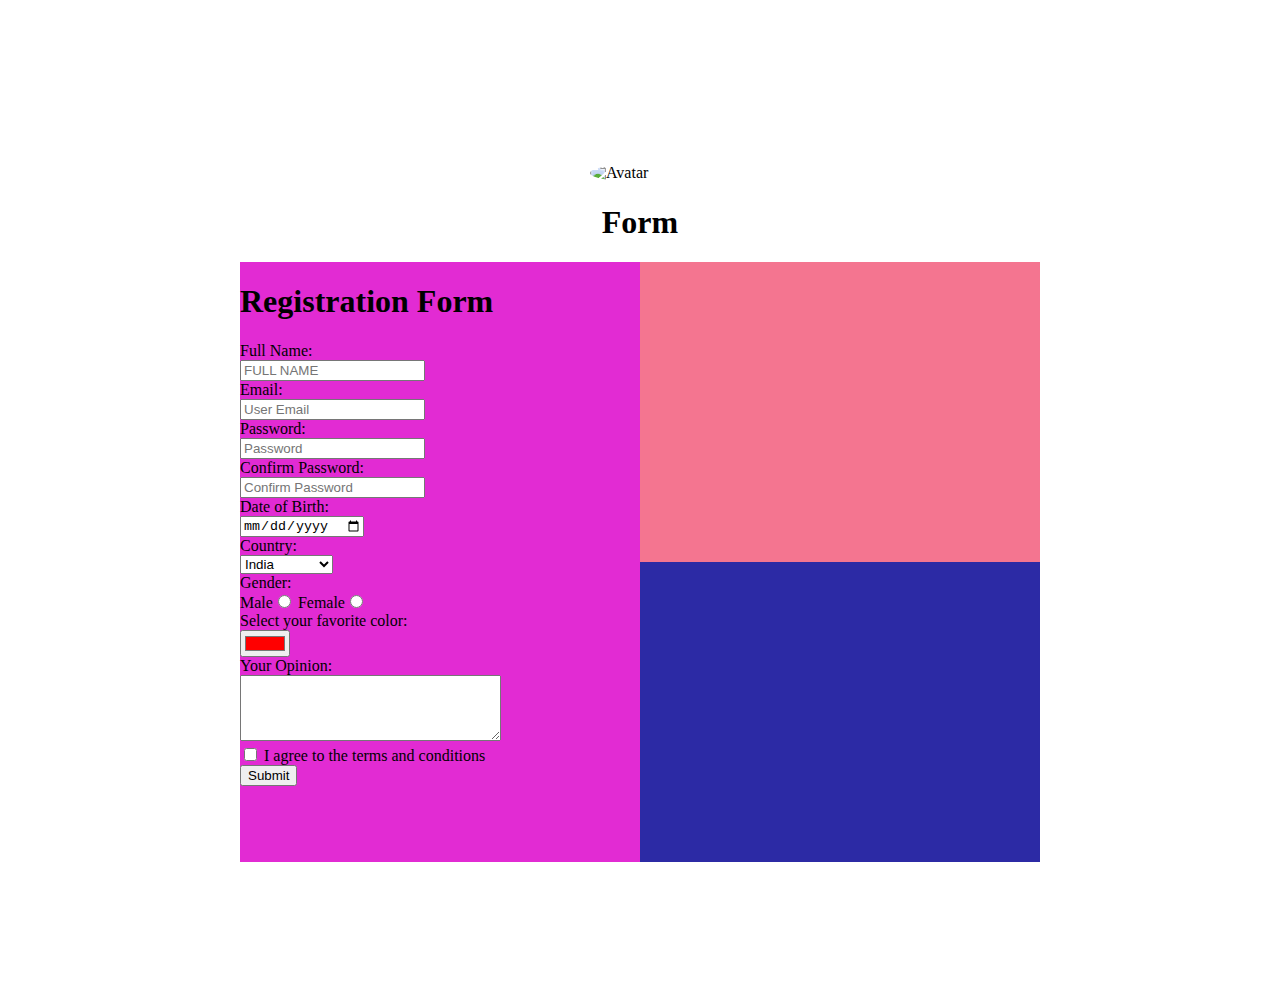
==== RegistrationForm.html @ 593c8f5d "Registration form added" ====
<!DOCTYPE html>
<html lang="en">
<head>
    <meta charset="UTF-8">
    <meta name="viewport" content="width=device-width, initial-scale=1.0">
    <title>Registration Form</title>
    <link rel="icon" href="C:\Users\Asus\Downloads\anlogo.jpg" type="image/x-icon"> 
    <style>
        body {
            display: flex;
            flex-direction: column;
            align-items: center;
            justify-content: center;
            height: 110vh;
            margin: 0;
        }
        .flex-container {
            display: flex;
            align-items: center;
            justify-content: center;
        }
        .column {
            display: flex;
            flex-direction: column;
            align-items: center;
        }
        img {
             border-radius: 50%;
        }

    </style>
</head>
<body>
    <br>
    <br><img src="C:\Users\Asus\Desktop\Webtechnology\Asset\4894.webp" alt="Avatar" style="width:100px">
    <h1 style="text-align:center;">Form</h1>
    <div class="flex-container">
        <div style="background-color: rgb(226, 43, 211); height: 600px; width: 400px;">
            <h1>Registration Form</h1>
            <form>
            <label for="Name">Full Name:</label><br>
            <input type = "text" name = "FullName" placeholder="FULL NAME"><br>
            <label for="Email">Email:</label><br>
            <input type = "email" name = "umail" placeholder="User Email"><br>
            <label for="password">Password:</label><br>
            <input type = "password" name = "pass" placeholder="Password"><br>
            <label for="cpassword">Confirm Password:</label><br>
            <input type = "Confirm password" name = "cp" placeholder="Confirm Password"><br>
            <label for="birthday">Date of Birth:</label><br>
            <input type="date" id="birthday" name="birthday"><br>
             <label for="Country">Country:</label><br>
                    <select id="Country" name="Country">
                        <option value="India">India</option>
                        <option value="USA">USA</option>
                        <option value="UK">UK</option>
                        <option value="Australia">Australia</option>
                        <option value="Bangladesh">Bangladesh</option>
                    </select><br>
             <label for="gender">Gender:</label><br>
             Male<input type = "radio" name = "gender" value="Male">
             Female<input type = "radio" name = "gender" value="Female"><br>
             <label for="favcolor">Select your favorite color:</label><br>
            <input type="color" id="favcolor" name="favcolor" value="#ff0000"><br>
            <label for="textarea">Your Opinion:</label><br>
            <textarea id="textarea" name="textarea" rows="4" cols="30">
            </textarea><br>
             <input type="checkbox" id="terms" name="terms">
             <label for="terms">I agree to the terms and conditions</label><br>
             <input type="submit">
            </form>
        </div>
        <div class="column">
            <div style="background-color: rgba(236, 26, 71, 0.604); height: 300px; width: 400px;"></div>
            <div style="background-color: rgb(44, 42, 165); height: 300px; width: 400px;"></div>
        </div>
    </div>
 
</body>
</html>
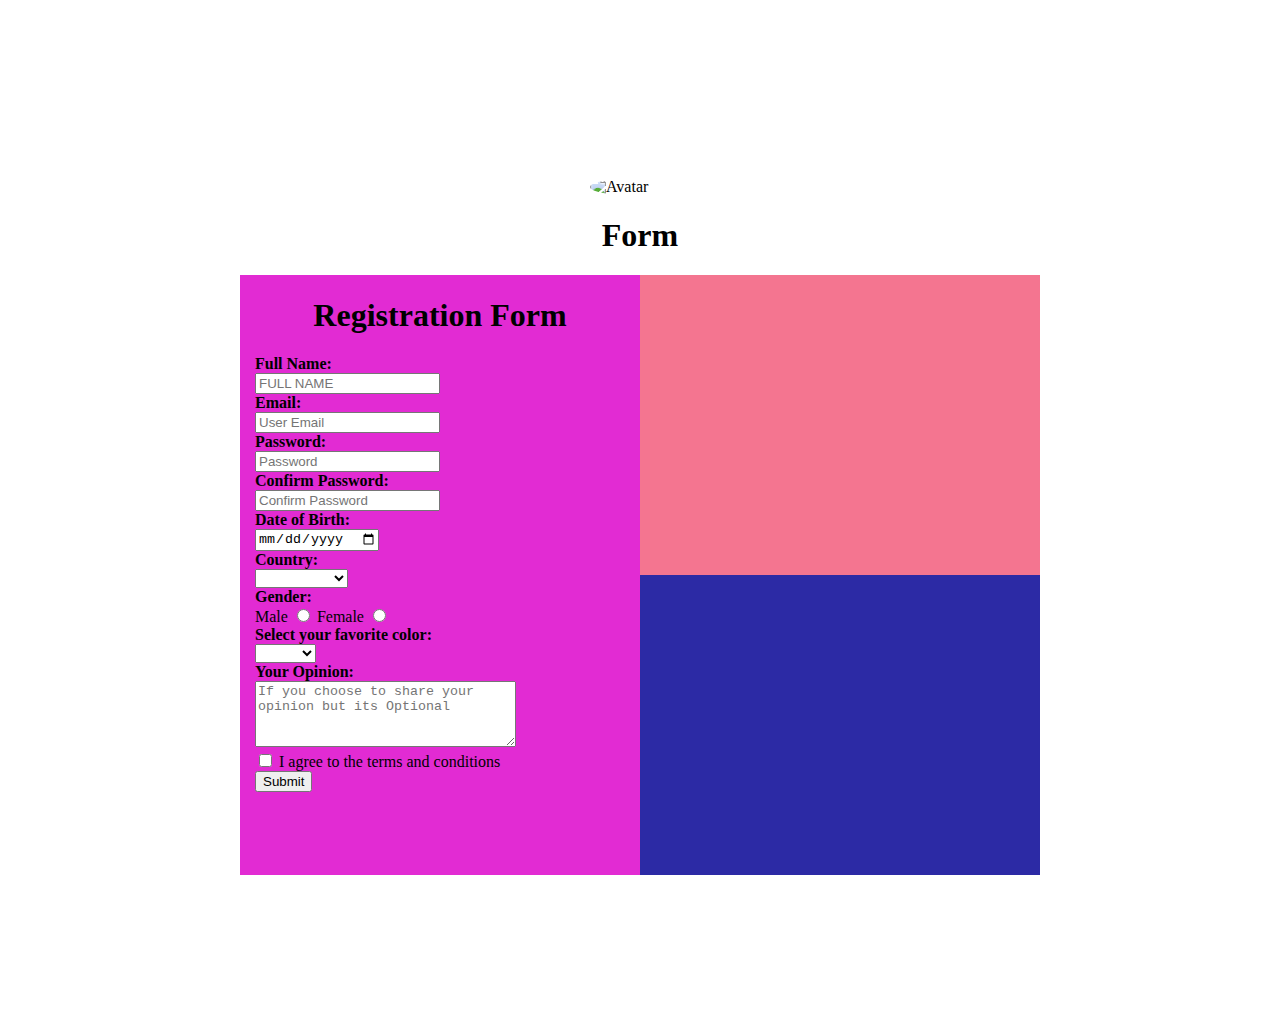
==== commit 14b8f8d0: "Registration Validation" ====
--- a/RegistrationForm.html
+++ b/RegistrationForm.html
@@ -1,4 +1,3 @@
-
 <!DOCTYPE html>
 <html lang="en">
 <head>
@@ -12,14 +11,22 @@
             flex-direction: column;
             align-items: center;
             justify-content: center;
-            height: 110vh;
+            height: 115vh;
             margin: 0;
         }
         .flex-container {
             display: flex;
             align-items: center;
-            justify-content: center;
-        }
+            justify-content: center;  
+            
+            }
+            .flex-container h1 {
+            text-align: center;
+            }
+            .flex-container form {
+           padding-left:15px 
+            }
+
         .column {
             display: flex;
             flex-direction: column;
@@ -28,46 +35,65 @@
         img {
              border-radius: 50%;
         }
-
+        
+        
     </style>
 </head>
 <body>
-    <br>
     <br><img src="C:\Users\Asus\Desktop\Webtechnology\Asset\4894.webp" alt="Avatar" style="width:100px">
     <h1 style="text-align:center;">Form</h1>
     <div class="flex-container">
         <div style="background-color: rgb(226, 43, 211); height: 600px; width: 400px;">
             <h1>Registration Form</h1>
-            <form>
-            <label for="Name">Full Name:</label><br>
-            <input type = "text" name = "FullName" placeholder="FULL NAME"><br>
-            <label for="Email">Email:</label><br>
-            <input type = "email" name = "umail" placeholder="User Email"><br>
-            <label for="password">Password:</label><br>
-            <input type = "password" name = "pass" placeholder="Password"><br>
-            <label for="cpassword">Confirm Password:</label><br>
-            <input type = "Confirm password" name = "cp" placeholder="Confirm Password"><br>
-            <label for="birthday">Date of Birth:</label><br>
-            <input type="date" id="birthday" name="birthday"><br>
-             <label for="Country">Country:</label><br>
-                    <select id="Country" name="Country">
-                        <option value="India">India</option>
-                        <option value="USA">USA</option>
-                        <option value="UK">UK</option>
-                        <option value="Australia">Australia</option>
-                        <option value="Bangladesh">Bangladesh</option>
-                    </select><br>
-             <label for="gender">Gender:</label><br>
-             Male<input type = "radio" name = "gender" value="Male">
-             Female<input type = "radio" name = "gender" value="Female"><br>
-             <label for="favcolor">Select your favorite color:</label><br>
-            <input type="color" id="favcolor" name="favcolor" value="#ff0000"><br>
-            <label for="textarea">Your Opinion:</label><br>
-            <textarea id="textarea" name="textarea" rows="4" cols="30">
-            </textarea><br>
-             <input type="checkbox" id="terms" name="terms">
-             <label for="terms">I agree to the terms and conditions</label><br>
-             <input type="submit">
+            <form action="/action_page.php" autocomplete="on">
+                <b><label for="FullName">Full Name:</label></b><br>
+                <input type="text" name="Full Name" placeholder="FULL NAME" id="FullName"><br>
+
+                <b><label for="email">Email:</label></b><br>
+                <input type="email" name="Email" placeholder="User Email" id="Email"><br>
+
+                <b><label for="password">Password:</label></b><br>
+                <input type="password" name="password" placeholder="Password" id="pass"><br>
+
+                <b><label for="Confirm password">Confirm Password:</label></b><br>
+                <input type="password" name="confirm password" placeholder="Confirm Password" id="cp"><br>
+
+                <b><label for="birthday">Date of Birth:</label></b><br>
+                <input type="date" id="birthday" name="birthday"><br>
+
+                <b><label for="Country">Country:</label></b><br>
+                <select id="Country" name="Country" >
+                    <option value="default"></option>
+                    <option value="India">India</option>
+                    <option value="USA">USA</option>
+                    <option value="UK">UK</option>
+                    <option value="Australia">Australia</option>
+                    <option value="Bangladesh">Bangladesh</option>
+                    <option value="other">Other</option>
+                </select><br>
+
+                <b><label for="gender">Gender:</label></b><br>
+                Male <input type="radio" name="gender" value="Male" id="genderMale">
+                Female <input type="radio" name="gender" value="Female" id="genderFemale"><br>
+
+                <b><label for="favorite color">Select your favorite color:</label></b><br>
+                <select id="color" name="Favorite color" >
+                <option value="default"></option>
+                <option value="red">Red</option>
+                <option value="blue">Blue</option>
+                <option value="green">Green</option>
+                <option value="yellow">Yellow</option>
+                <option value="purple">Purple</option>
+                <option value="other">Other</option>
+                </select><br>
+
+                <b><label for="Opinion">Your Opinion:</label></b><br>
+                <textarea id="opinion" name="Opinion" rows="4" cols="30" placeholder="If you choose to share your opinion but its Optional"></textarea><br>
+
+                <input type="checkbox" id="terms" name="terms">
+                <label for="terms">I agree to the terms and conditions</label><br>
+
+                <input type="submit" name="Submit" value="Submit" onclick="return validate()">
             </form>
         </div>
         <div class="column">
@@ -75,6 +101,76 @@
             <div style="background-color: rgb(44, 42, 165); height: 300px; width: 400px;"></div>
         </div>
     </div>
- 
+
+    <script>
+    function validate() {
+    let fullName = document.getElementById('FullName').value;
+    let email = document.getElementById('Email').value;
+    let password = document.getElementById('pass').value;
+    let confirmPassword = document.getElementById('cp').value;
+    let birthDate = new Date(document.getElementById('birthday').value);
+    let currentDate = new Date();
+
+    let age = currentDate.getFullYear() - birthDate.getFullYear();
+    let m = currentDate.getMonth() - birthDate.getMonth();
+    if (m < 0 || (m === 0 && currentDate.getDate() < birthDate.getDate())) {
+        age--;
+    }
+
+    let country = document.getElementById('Country').value;
+    let genderMale = document.getElementById('genderMale');
+    let genderFemale = document.getElementById('genderFemale');
+    let favColor = document.getElementById('color').value;
+    let textopinion = document.getElementById('opinion').value;
+    let terms = document.getElementById('terms').checked;
+    let namePattern = /^[a-zA-Z\s]+$/;
+    if (!fullName.match(namePattern) || fullName.trim() === "") {
+        alert("Full Name is required");
+        return false;
+    }
+
+    let emailPattern = /^[a-zA-Z0-9._-]+@[a-zA-Z0-9.-]+\.[a-zA-Z]{2,6}$/;
+    if (!email.match(emailPattern)) {
+        alert("Please enter a valid email address");
+        return false;
+    }
+
+    if (password.length < 8) {
+        alert("Please select your password and Password must be at least 8 characters long");
+        return false;
+    }
+
+    if (password !== confirmPassword) {
+        alert(" Confirm Passwords do not match");
+        return false;
+    }
+
+    if (isNaN(birthDate) || age < 18) {
+        alert(" Select date and birth and You must be at least 18 years old");
+        return false;
+    }
+
+    if (country === "default") {
+        alert("Please select your Country.");
+        return false;
+    }
+
+    if (!genderMale.checked && !genderFemale.checked) {
+        alert("Please select your Gender");
+        return false;
+    }
+    if (favColor === "default") {
+        alert("Please select your favorite Color");
+        return false;
+    }
+    
+    if (!terms) {
+        alert("You must agree to the terms and conditions");
+        return false;
+    }
+
+    return true;
+}
+    </script>
 </body>
-</html>+</html>
